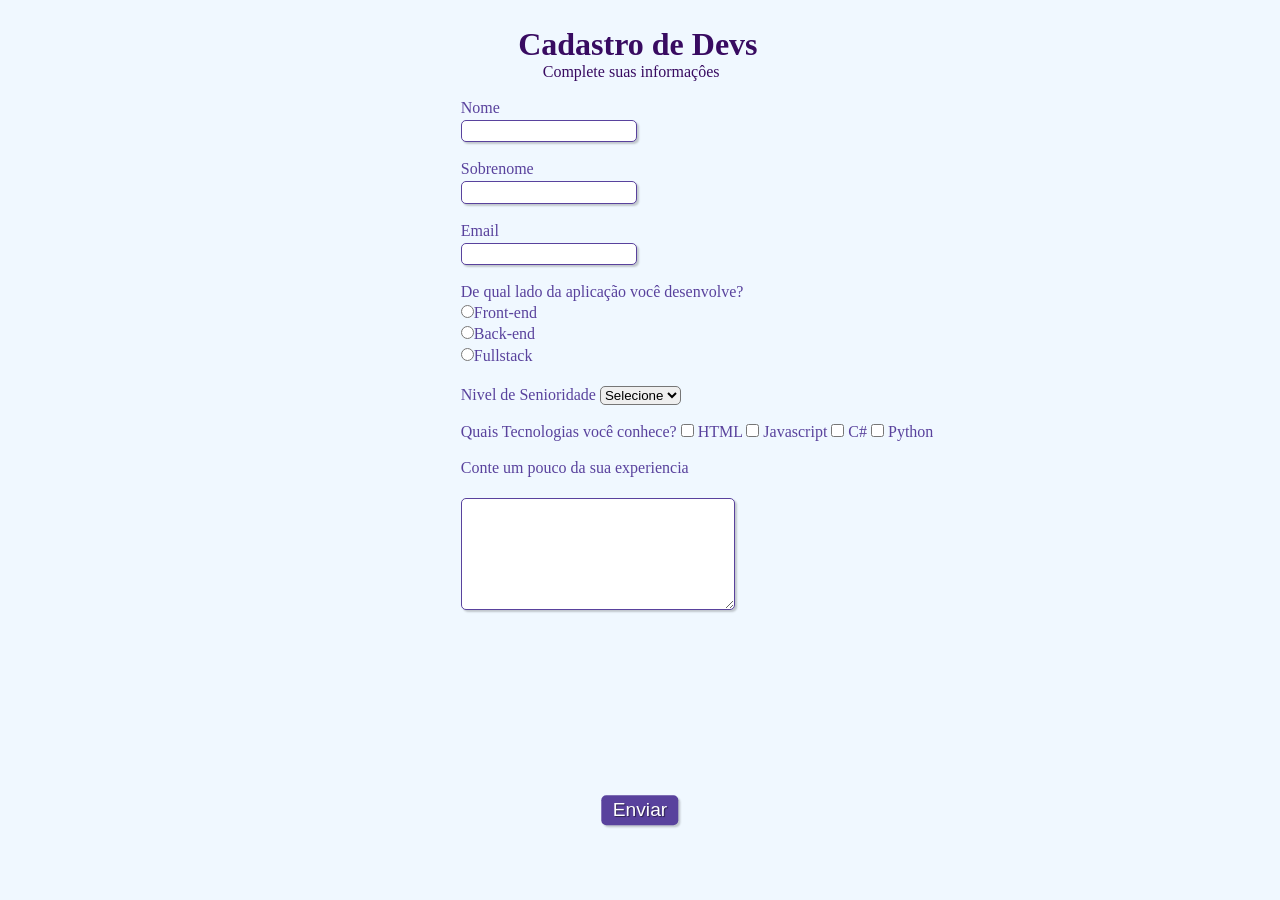
==== index.html @ a4a7e05f "confirmação" ====
<!DOCTYPE html>
<html lang="pt-br">
<head>
    <meta charset="UTF-8">
    <meta http-equiv="X-UA-Compatible" content="IE=edge">
    <meta name="viewport" content="width=device-width, initial-scale=1.0">
    <link rel="stylesheet" href="style.css">
    <title>Cadastro de Devs</title>
</head>
<body>
    <div>
        <h1 class="Titulo">
            Cadastro de Devs
        </h1>
        <p class="Subtitulo">Complete suas informaçôes</p>
        <br>

    </div>
    <form>
        <fieldset class="grupo">
            <div class="campo">
                <label for="nome">Nome
                </label>
                <input type="text" name="Nome" id="nome" required>
            </div>
            <br>
            <div class="campo">
                <label for="Sobrenome">Sobrenome</label>
                <input type="text" name="Sobrenome" id="Sobrenome" required>
            </div>
        </fieldset class= "grupo">
        <div class="campo">
            <br>
            <label for="Email">Email</label>
            <input type="email" name="Email" id="Email" required>
        </div>
        <div class="campo">
            <br>
            <label> De qual lado da aplicação você desenvolve?</label>
            <label>
                <input type="radio" name="devweb" value="frontend">Front-end
            </label>
            <label>
                <input type="radio" name="devweb" value="backend">Back-end
            </label>
            <label>
                <input type="radio" name="devweb" value="frontend">Fullstack
            </label>
        </div>
        <br>
        <div class="canpo">
            <label for="Senioridade"> Nivel de Senioridade</label>
            <select id="Senioridade">
                <option  selected disabled value="">Selecione</option>
                <option value="Junior">Junior</option>
                <option value="Pleno">Pleno</option>
                <option value="Senior">Senior</option>
            </select>
        </div>
        <div id="check">
            <br>
            <label>Quais Tecnologias você conhece?</label>
            <input type="checkbox" name="HTML" id="HTML">
            <label for="HTML">HTML</label>
            <input type="checkbox" name="Javascript" id="Javascript">
            <label for="Javascript">Javascript</label>
            <input type="checkbox" name="C#" id="C#">
            <label for="C#">C#</label>
            <input type="checkbox" name="Python" id="Python">
            <label for="Python">Python</label>
        </div>
        <div class="campo">
            <br>
            <label for="experiencia">Conte um pouco da sua experiencia</label> <br>
            <textarea name="experiencia" id="experiencia" rows="7" style="width: 20em ;"></textarea>
        </div>
        <button type="submit">Enviar</button>
    </form>
</body>
</html>
---- style.css ----
*{
    margin: 0%;
    padding: 0%;
}

@import url('https://fonts.googleapis.com/css2?family=Poppins:wght@300&display=swap');

.Titulo{
    color: #380b61;
    margin-left: 7%;
}
.Subtitulo{
    color: #380b61;
    margin-left: 10%;
}
.grupo{
    border: 0;
}
body {
    background-color: #f0f8ff;
    font-size: 1em;
    color: #59429d;
    margin-left: 36%;
    margin-top: 2%;
    justify-content: center;
}
input,select, textarea, button{
    border-radius: 5px;
}
.campo label{
    margin-bottom: 0.2em;
    color: #59429d;
    display: block;
}
fieldset .grupo .campo{
    float: left;
    margin-right: 1em;

}
.campo input[type="text"], .campo input[type="Email"], .campo select, .campo textarea{
    padding: 0.2em;
    border: 1px solid #59429d;
    box-shadow: 2px 2px 2px rgb(0,0,0,0.2);
}
.campo select option{
    padding-right: 1em;
}
.campo input:focus, .campo select:focus, .campo textarea:focus{
    background: #e0e0f8;
}
button{
    font-size: 1.2em;
    background: #59429d;
    border: 0;
    margin-bottom: 1em;
    color: #ffffff;
    padding: 0.2em 0.6em;
    box-shadow: 2px 2px 2px rgb(0,0,0,0.2);
    text-shadow: 1px 1px 1px rgb(0,0,0,0.5);
    position: absolute;
    top: 90%;
    left: 50%;
    margin-right: -50%;
    transform: translate(-50%, -50% );
}
button:hover{
    background: #ccbbff;
    box-shadow: inset 2px 2px 2px rgb(0,0,0,0.2);
    text-shadow: none;
}
#check{
    display: inline-block;
}
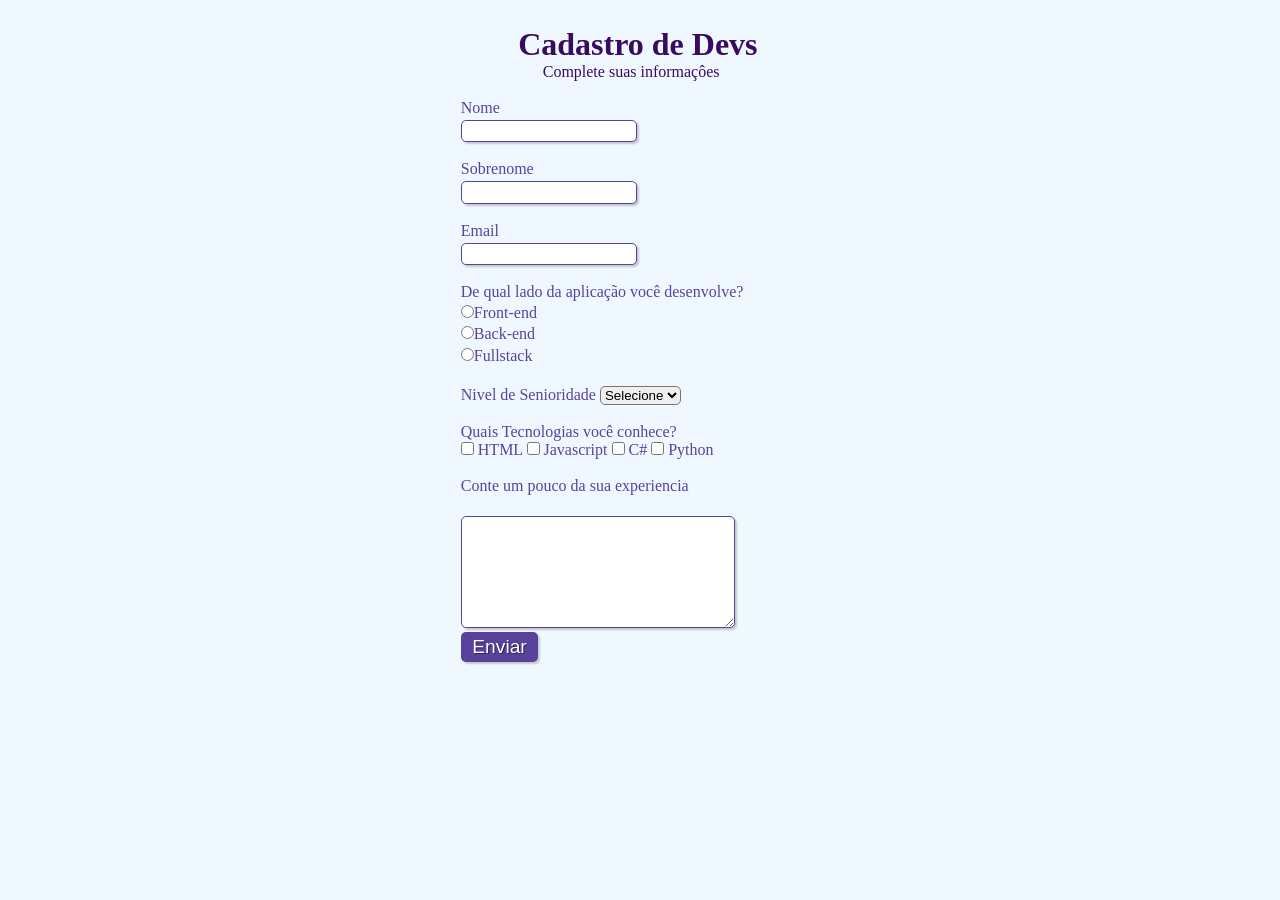
==== commit 088e4e86: "Alteracão" ====
--- a/index.html
+++ b/index.html
@@ -60,6 +60,7 @@
         <div id="check">
             <br>
             <label>Quais Tecnologias você conhece?</label>
+            <br>
             <input type="checkbox" name="HTML" id="HTML">
             <label for="HTML">HTML</label>
             <input type="checkbox" name="Javascript" id="Javascript">
--- a/style.css
+++ b/style.css
@@ -57,11 +57,10 @@
     padding: 0.2em 0.6em;
     box-shadow: 2px 2px 2px rgb(0,0,0,0.2);
     text-shadow: 1px 1px 1px rgb(0,0,0,0.5);
-    position: absolute;
+    position: solid;
     top: 90%;
     left: 50%;
-    margin-right: -50%;
-    transform: translate(-50%, -50% );
+    margin-right: -50%;     
 }
 button:hover{
     background: #ccbbff;
@@ -70,4 +69,15 @@
 }
 #check{
     display: inline-block;
+}
+@media only screen and (max-width:950px){
+    body{
+        margin-left: 35% ;
+    }   
+    
+}
+@media only screen and (max-width:600px){
+    body{
+        margin-left: 25% ;
+    }
 }
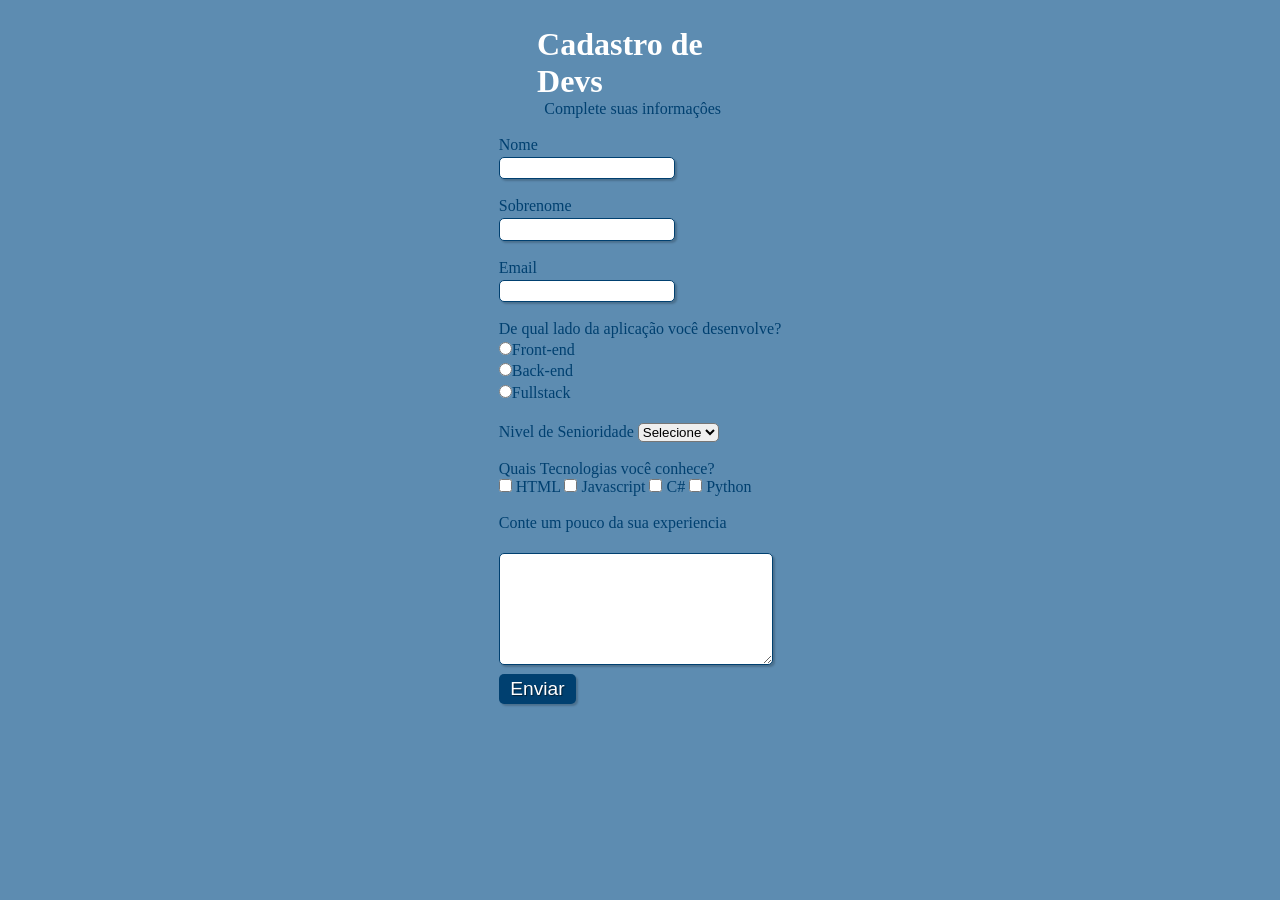
==== commit 01d6ce4c: "Commit" ====
--- a/index.html
+++ b/index.html
@@ -5,6 +5,7 @@
     <meta http-equiv="X-UA-Compatible" content="IE=edge">
     <meta name="viewport" content="width=device-width, initial-scale=1.0">
     <link rel="stylesheet" href="style.css">
+    <link rel="shortcut icon" href="favicon.ico" type="image/x-icon">
     <title>Cadastro de Devs</title>
 </head>
 <body>
--- a/style.css
+++ b/style.css
@@ -6,30 +6,32 @@
 @import url('https://fonts.googleapis.com/css2?family=Poppins:wght@300&display=swap');
 
 .Titulo{
-    color: #380b61;
+    color: white;
     margin-left: 7%;
 }
 .Subtitulo{
-    color: #380b61;
+    color: #004070;
     margin-left: 10%;
 }
 .grupo{
     border: 0;
 }
 body {
-    background-color: #f0f8ff;
+    display: flex;
+    flex-direction: column;
+    background-color: #5d8cb1;
     font-size: 1em;
-    color: #59429d;
-    margin-left: 36%;
+    color: #004070;
     margin-top: 2%;
     justify-content: center;
+    align-items: center;
 }
 input,select, textarea, button{
     border-radius: 5px;
 }
 .campo label{
     margin-bottom: 0.2em;
-    color: #59429d;
+    color: #004070;
     display: block;
 }
 fieldset .grupo .campo{
@@ -39,18 +41,19 @@
 }
 .campo input[type="text"], .campo input[type="Email"], .campo select, .campo textarea{
     padding: 0.2em;
-    border: 1px solid #59429d;
+    border: 1px solid #004070;
     box-shadow: 2px 2px 2px rgb(0,0,0,0.2);
 }
 .campo select option{
     padding-right: 1em;
 }
 .campo input:focus, .campo select:focus, .campo textarea:focus{
-    background: #e0e0f8;
+    background: #36658a;
+    color: white;
 }
 button{
     font-size: 1.2em;
-    background: #59429d;
+    background: #004070;
     border: 0;
     margin-bottom: 1em;
     color: #ffffff;
@@ -60,24 +63,14 @@
     position: solid;
     top: 90%;
     left: 50%;
-    margin-right: -50%;     
+    margin-right: -50%;
+    margin-top: 5px;     
 }
 button:hover{
-    background: #ccbbff;
+    background: #142837;
     box-shadow: inset 2px 2px 2px rgb(0,0,0,0.2);
     text-shadow: none;
 }
 #check{
     display: inline-block;
 }
-@media only screen and (max-width:950px){
-    body{
-        margin-left: 35% ;
-    }   
-    
-}
-@media only screen and (max-width:600px){
-    body{
-        margin-left: 25% ;
-    }
-}
